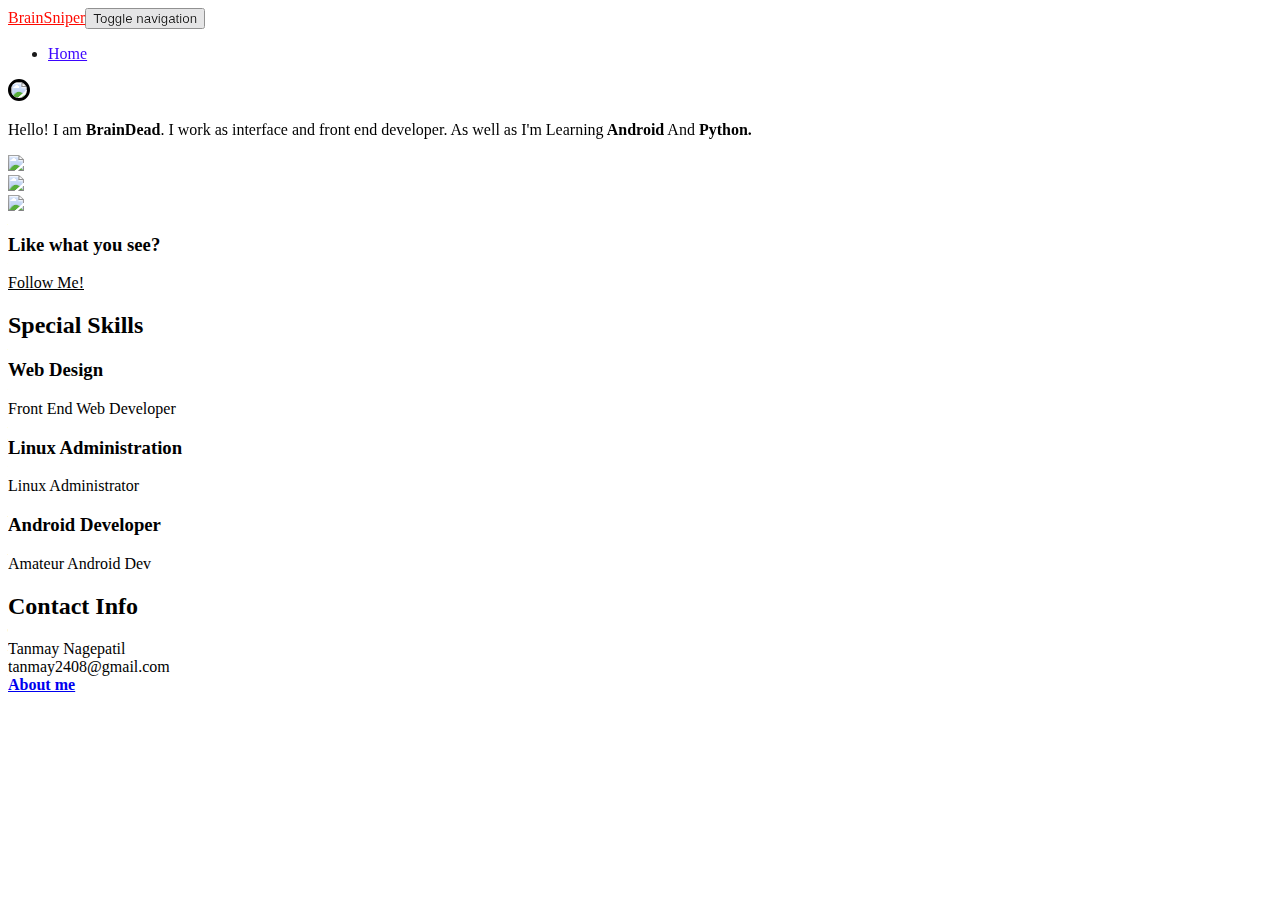
==== index.html @ 55c609a8 "Update index.html" ====
<!DOCTYPE html>
<html>

<head>
    <meta charset="utf-8">
    <meta name="viewport" content="width=device-width, initial-scale=1.0, shrink-to-fit=no">
    <title>Braindead x_x </title>
    <link rel="stylesheet" href="/assets/bootstrap/css/bootstrap.min.css">
    <link rel="stylesheet" href="https://fonts.googleapis.com/css?family=Lato:300,400,700">
    <link rel="stylesheet" href="/assets/fonts/ionicons.min.css">
    <link rel="stylesheet" href="/assets/css/styles.min.css">
    <link rel="stylesheet" href="https://cdnjs.cloudflare.com/ajax/libs/animate.css/3.5.2/animate.min.css">
    <link rel="stylesheet" href="https://cdnjs.cloudflare.com/ajax/libs/pikaday/1.6.1/css/pikaday.min.css">
</head>

<body>
    <nav class="navbar navbar-dark navbar-expand-lg fixed-top bg-white portfolio-navbar gradient" style="color: var(--danger);filter: brightness(127%) contrast(80%) hue-rotate(8deg) saturate(159%) sepia(0%);">
        <div class="container"><a class="navbar-brand logo" href="#" style="filter: brightness(200%) contrast(200%) hue-rotate(161deg) saturate(200%);">BrainSniper</a><button data-toggle="collapse" class="navbar-toggler" data-target="#navbarNav"><span class="sr-only">Toggle navigation</span><span class="navbar-toggler-icon"></span></button>
            <div class="collapse navbar-collapse" id="navbarNav">
                <ul class="nav navbar-nav ml-auto">
                    <li class="nav-item"><a class="nav-link active" href="/index.html">Home</a></li>
                </ul>
            </div>
        </div>
    </nav>
    <main class="page lanidng-page">
        <section class="portfolio-block block-intro"><img src="/assets/img/gg.png" style="width: 200px;border-radius: 1000px;border-style: solid;border-color: var(--blue);">
            <div class="container">
                <div class="about-me">
                    <p style="filter: brightness(200%);">Hello! I am <strong>BrainDead</strong>. I work as interface and front end developer. As well as I'm Learning<strong> Android</strong> And <strong>Python.</strong></p>
                </div>
            </div>
        </section>
        <section class="portfolio-block photography">
            <div class="container">
                <div class="row no-gutters">
                    <div class="col-md-6 col-lg-4 item zoom-on-hover"><a href="#"><img class="img-fluid image" src="/assets/img/nature/image5.jpg"></a></div>
                    <div class="col-md-6 col-lg-4 item zoom-on-hover"><a href="#"><img class="img-fluid image" src="/assets/img/nature/image2.jpg"></a></div>
                    <div class="col-md-6 col-lg-4 item zoom-on-hover"><a href="#"><img class="img-fluid image" src="/assets/img/tech/image4.jpg"></a></div>
                </div>
            </div>
        </section>
        <section class="portfolio-block call-to-action border-bottom">
            <div class="container">
                <div class="d-flex justify-content-center align-items-center content">
                    <h3>Like what you see?</h3><a class="btn btn-outline-primary btn-lg" role="button" href="https://github.com/braindead2408" style="color: var(--dark);" target="_top">Follow Me!</a>
                </div>
            </div>
        </section>
        <section class="portfolio-block skills">
            <div class="container">
                <!-- Start: portfolio heading -->
                <div class="heading">
                    <h2>Special Skills</h2>
                </div><!-- End: portfolio heading -->
                <div class="row">
                    <div class="col-md-4">
                        <div class="card special-skill-item border-0">
                            <div class="card-header bg-transparent border-0"><i class="icon ion-code"></i></div>
                            <div class="card-body">
                                <h3 class="card-title">Web Design</h3>
                                <p class="card-text">Front End Web Developer</p>
                            </div>
                        </div>
                    </div>
                    <div class="col-md-4">
                        <div class="card special-skill-item border-0">
                            <div class="card-header bg-transparent border-0"><i class="icon ion-ios-lightbulb-outline"></i></div>
                            <div class="card-body">
                                <h3 class="card-title">Linux Administration</h3>
                                <p class="card-text">Linux Administrator</p>
                            </div>
                        </div>
                    </div>
                    <div class="col-md-4">
                        <div class="card special-skill-item border-0">
                            <div class="card-header bg-transparent border-0"><i class="icon ion-social-android"></i></div>
                            <div class="card-body">
                                <h3 class="card-title">Android Developer</h3>
                                <p class="card-text">Amateur Android Dev</p>
                            </div>
                        </div>
                    </div>
                </div>
            </div><!-- Start: Contact Info Card -->
            <div class="contact-info portfolio-info-card">
                <h2>Contact Info</h2>
                <div class="row">
                    <div class="col-1"><i class="icon ion-person icon"></i></div>
                    <div class="col-9"><span>Tanmay Nagepatil</span></div>
                </div>
                <div class="row">
                    <div class="col-1"><i class="icon ion-email icon"></i></div>
                    <div class="col-9"><span>tanmay2408@gmail.com</span></div>
                </div>
            </div><!-- End: Contact Info Card -->
        </section>
    </main>
    <footer class="page-footer"><a class="text-monospace text-capitalize text-right" href="/aboutme.html" target="_top"><strong><span style="text-decoration: underline;">About me</span></strong></a>
        <div class="container">
            <div class="links"></div>
            <div class="social-icons"></div>
        </div>
    </footer>
    <script src="/assets/js/jquery.min.js"></script>
    <script src="/assets/bootstrap/js/bootstrap.min.js"></script>
    <script src="https://cdnjs.cloudflare.com/ajax/libs/pikaday/1.6.1/pikaday.min.js"></script>
    <script src="/assets/js/script.min.js"></script>
</body>

</html>
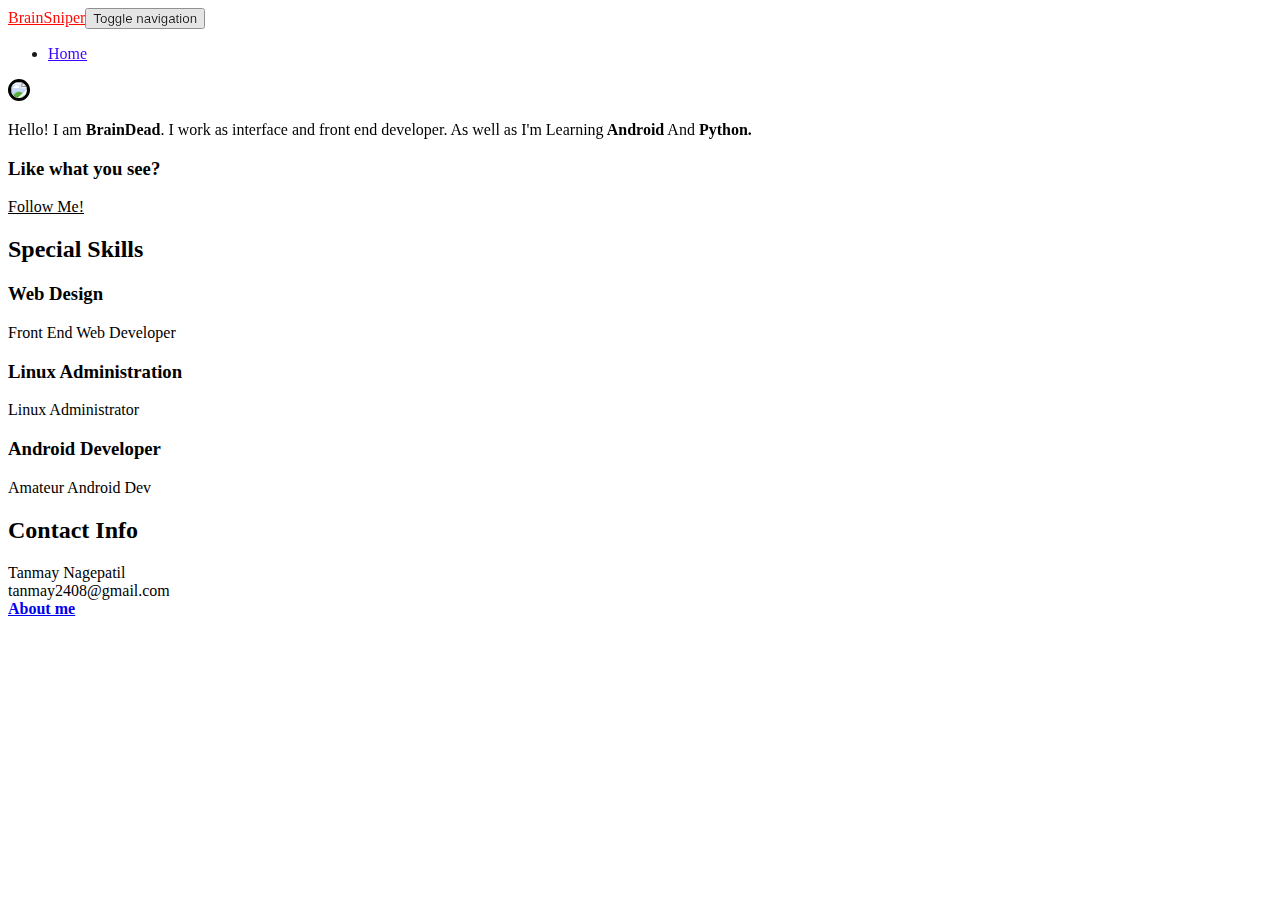
==== commit 8a3c1c44: "Update index.html" ====
--- a/index.html
+++ b/index.html
@@ -28,15 +28,6 @@
             <div class="container">
                 <div class="about-me">
                     <p style="filter: brightness(200%);">Hello! I am <strong>BrainDead</strong>. I work as interface and front end developer. As well as I'm Learning<strong> Android</strong> And <strong>Python.</strong></p>
-                </div>
-            </div>
-        </section>
-        <section class="portfolio-block photography">
-            <div class="container">
-                <div class="row no-gutters">
-                    <div class="col-md-6 col-lg-4 item zoom-on-hover"><a href="#"><img class="img-fluid image" src="/assets/img/nature/image5.jpg"></a></div>
-                    <div class="col-md-6 col-lg-4 item zoom-on-hover"><a href="#"><img class="img-fluid image" src="/assets/img/nature/image2.jpg"></a></div>
-                    <div class="col-md-6 col-lg-4 item zoom-on-hover"><a href="#"><img class="img-fluid image" src="/assets/img/tech/image4.jpg"></a></div>
                 </div>
             </div>
         </section>
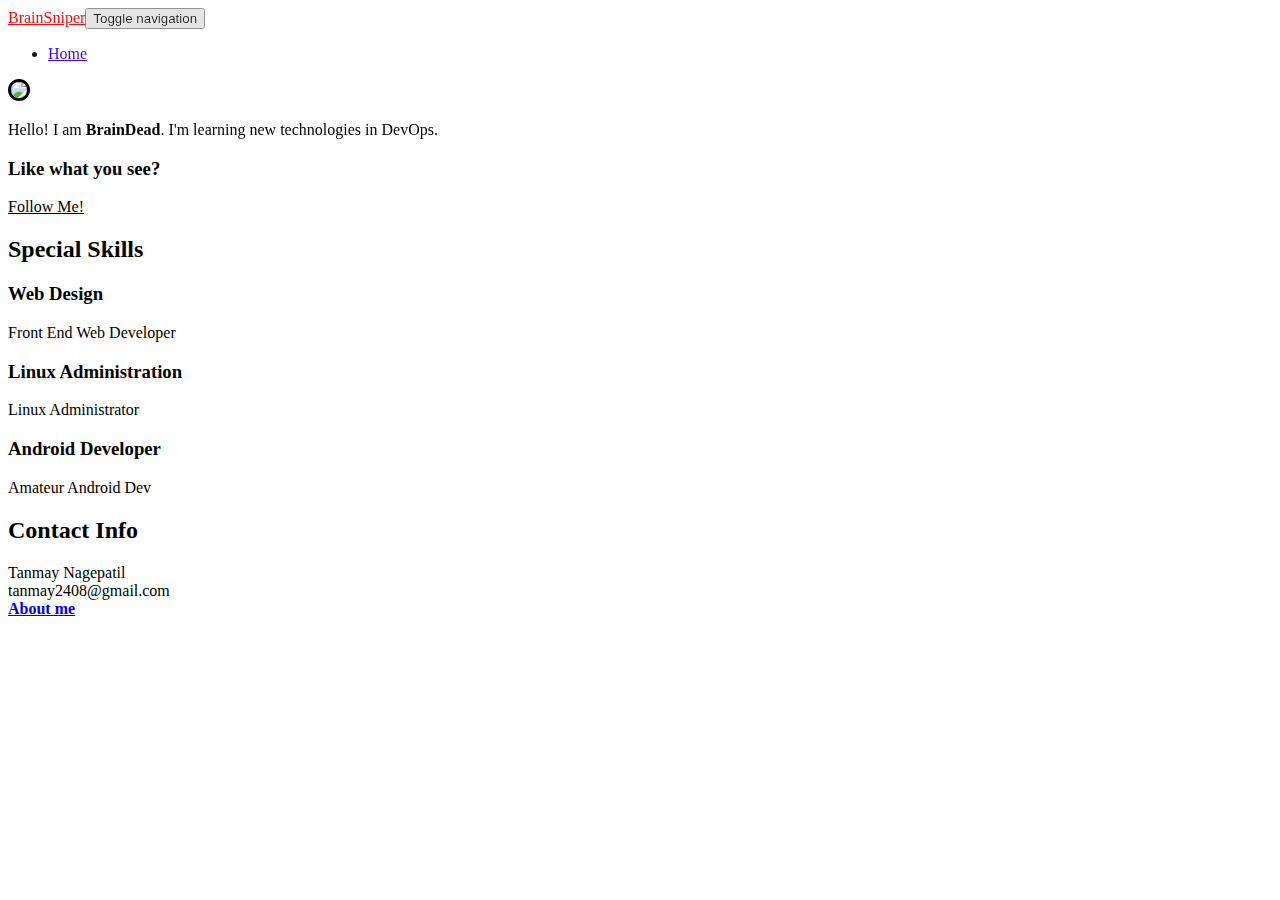
==== commit 8602debd: "Update index.html" ====
--- a/index.html
+++ b/index.html
@@ -4,7 +4,7 @@
 <head>
     <meta charset="utf-8">
     <meta name="viewport" content="width=device-width, initial-scale=1.0, shrink-to-fit=no">
-    <title>Braindead x_x </title>
+    <title>Tanmay Nagepatil</title>
     <link rel="stylesheet" href="/assets/bootstrap/css/bootstrap.min.css">
     <link rel="stylesheet" href="https://fonts.googleapis.com/css?family=Lato:300,400,700">
     <link rel="stylesheet" href="/assets/fonts/ionicons.min.css">
@@ -27,7 +27,7 @@
         <section class="portfolio-block block-intro"><img src="/assets/img/gg.png" style="width: 200px;border-radius: 1000px;border-style: solid;border-color: var(--blue);">
             <div class="container">
                 <div class="about-me">
-                    <p style="filter: brightness(200%);">Hello! I am <strong>BrainDead</strong>. I work as interface and front end developer. As well as I'm Learning<strong> Android</strong> And <strong>Python.</strong></p>
+                    <p style="filter: brightness(200%);">Hello! I am <strong>BrainDead</strong>. I'm learning new technologies in DevOps.
                 </div>
             </div>
         </section>
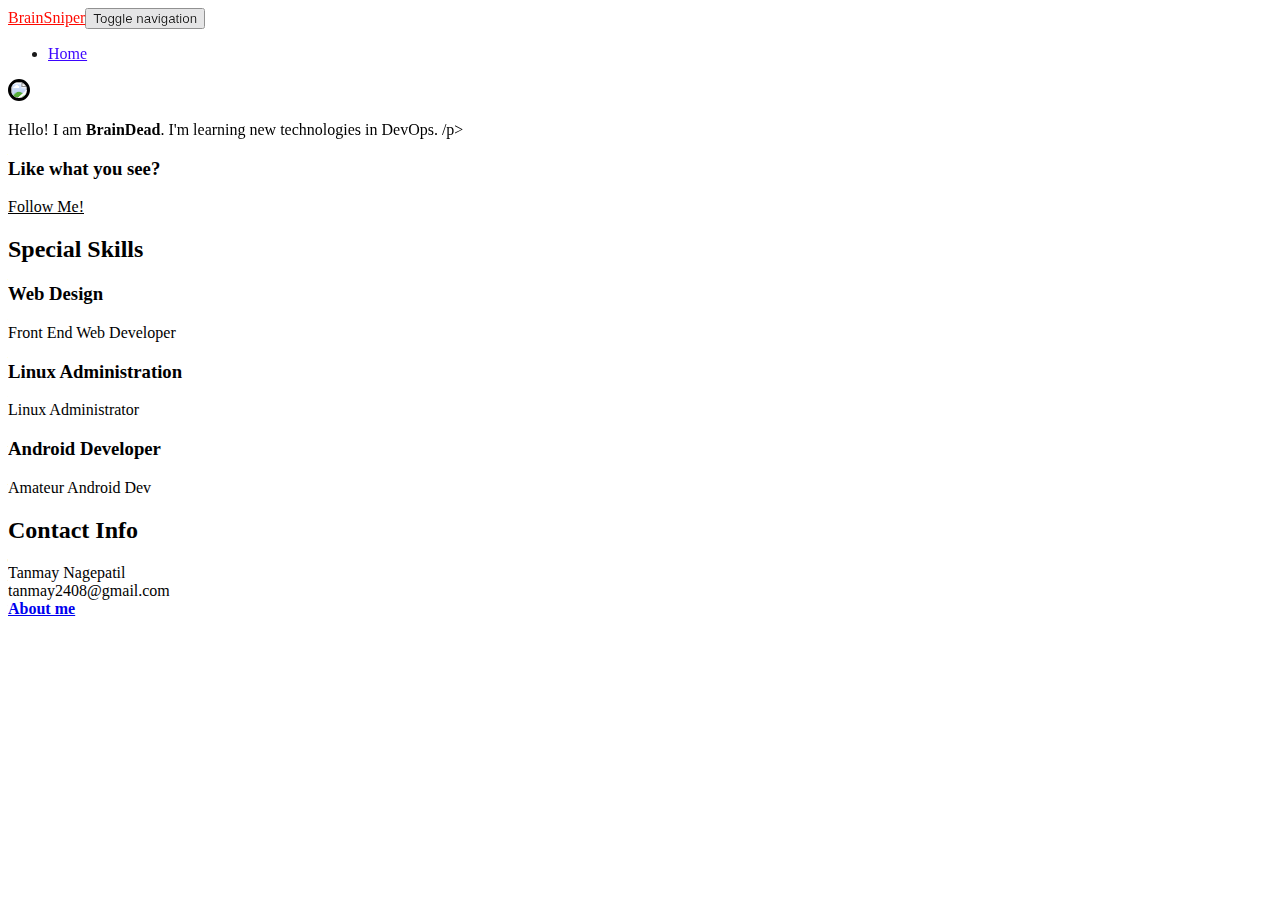
==== commit 7a37b4fc: "Update index.html" ====
--- a/index.html
+++ b/index.html
@@ -27,7 +27,7 @@
         <section class="portfolio-block block-intro"><img src="/assets/img/gg.png" style="width: 200px;border-radius: 1000px;border-style: solid;border-color: var(--blue);">
             <div class="container">
                 <div class="about-me">
-                    <p style="filter: brightness(200%);">Hello! I am <strong>BrainDead</strong>. I'm learning new technologies in DevOps.
+                    <p style="filter: brightness(200%);">Hello! I am <strong>BrainDead</strong>. I'm learning new technologies in DevOps. /p>
                 </div>
             </div>
         </section>
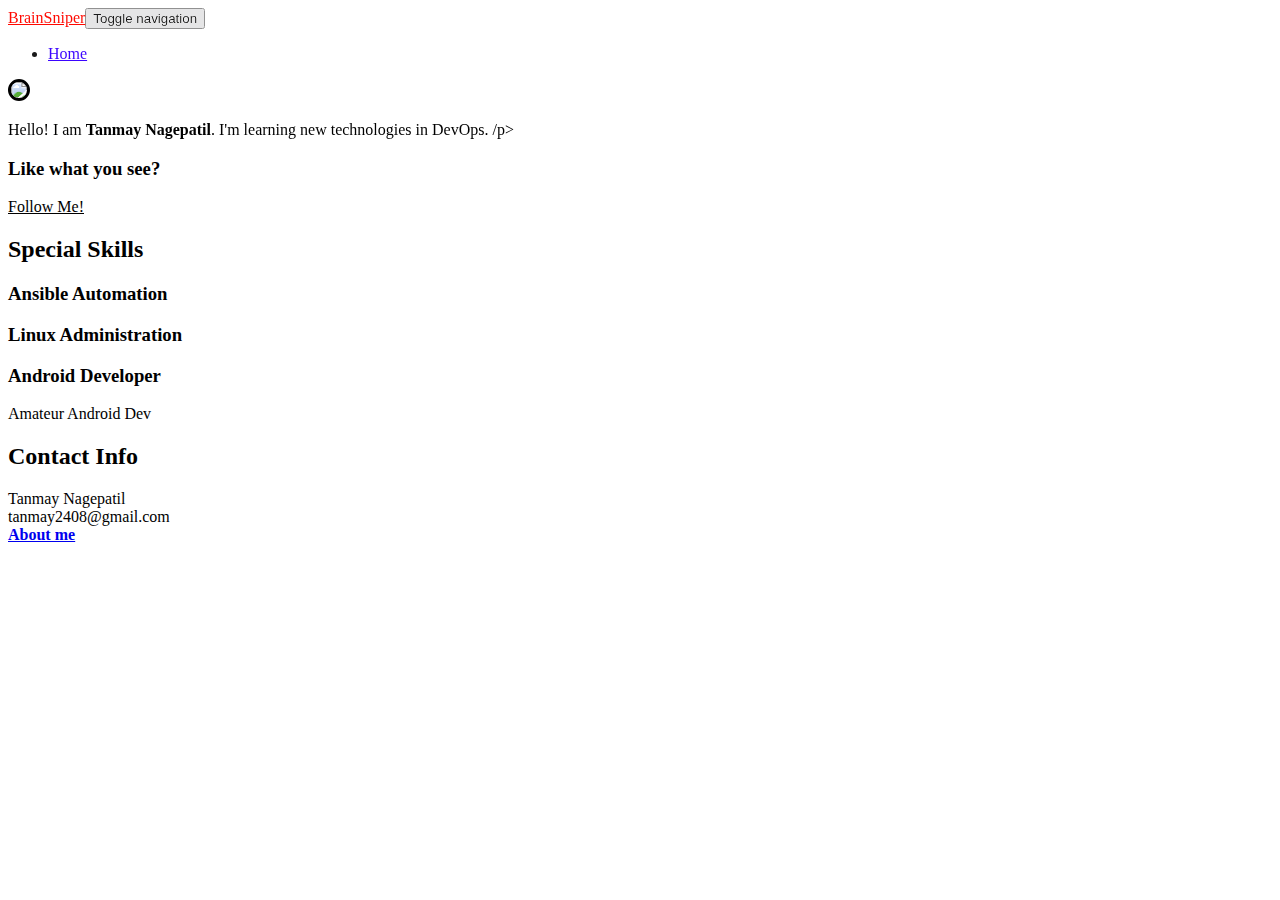
==== commit 38d6ec42: "Update index.html" ====
--- a/index.html
+++ b/index.html
@@ -27,7 +27,7 @@
         <section class="portfolio-block block-intro"><img src="/assets/img/gg.png" style="width: 200px;border-radius: 1000px;border-style: solid;border-color: var(--blue);">
             <div class="container">
                 <div class="about-me">
-                    <p style="filter: brightness(200%);">Hello! I am <strong>BrainDead</strong>. I'm learning new technologies in DevOps. /p>
+                    <p style="filter: brightness(200%);">Hello! I am <strong>Tanmay Nagepatil</strong>. I'm learning new technologies in DevOps. /p>
                 </div>
             </div>
         </section>
@@ -49,8 +49,8 @@
                         <div class="card special-skill-item border-0">
                             <div class="card-header bg-transparent border-0"><i class="icon ion-code"></i></div>
                             <div class="card-body">
-                                <h3 class="card-title">Web Design</h3>
-                                <p class="card-text">Front End Web Developer</p>
+                                <h3 class="card-title">Ansible Automation</h3>
+                                
                             </div>
                         </div>
                     </div>
@@ -59,7 +59,7 @@
                             <div class="card-header bg-transparent border-0"><i class="icon ion-ios-lightbulb-outline"></i></div>
                             <div class="card-body">
                                 <h3 class="card-title">Linux Administration</h3>
-                                <p class="card-text">Linux Administrator</p>
+                                
                             </div>
                         </div>
                     </div>
